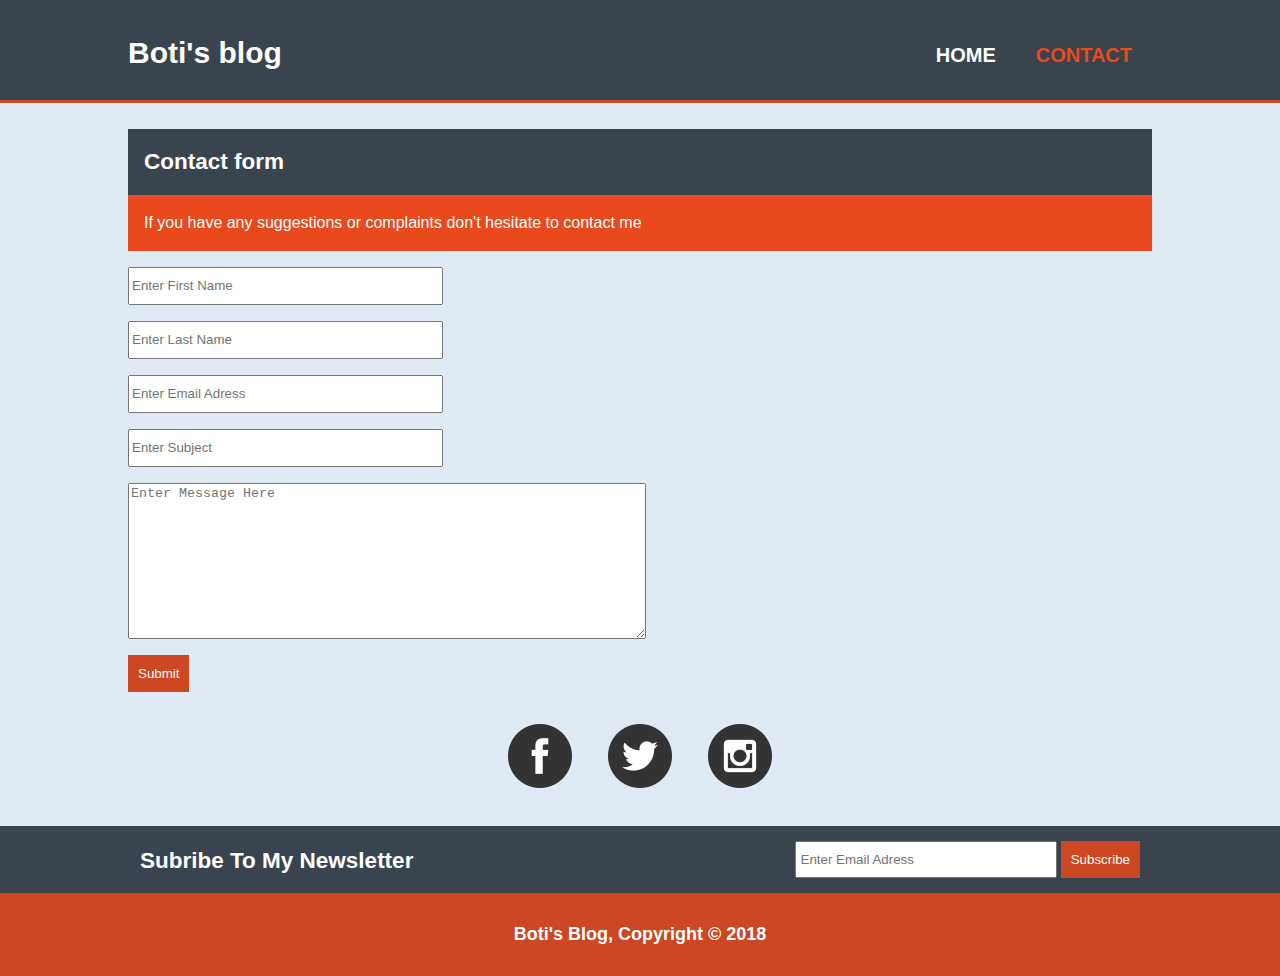
==== contact.html @ 34866ab0 "initial commit" ====
<!DOCTYPE html>
<html lang="en">
<head>
    <meta charset="UTF-8">
    <meta name="viewport" content="width=device-width, initial-scale=1.0">
    <meta http-equiv="X-UA-Compatible" content="ie=edge">
    <link rel="stylesheet" href="css/style.css">
    <title>My Blog</title>
</head>
<body>

    <header>
        <div class="container">
            <div id="main-header">
                <h1>Boti's blog</h1>
            </div>
            <nav id="main-nav">
                <ul>
                    <li><a href="index.html">Home</a></li>
                    <li class="current"><a href="contact.html">Contact</a></li>
                </ul>
            </nav>
        </div>
    </header>

    <main id="form">
        <div class="container">
            <h2>Contact form</h2>
            <p>If you have any suggestions or complaints don't hesitate to contact me</p>
            <form class="contact-formular" action="#">
                <input type="text" name="" id="" placeholder="Enter First Name">
                <input type="text" name="" id="" placeholder="Enter Last Name">
                <input type="email" name="" id="" placeholder="Enter Email Adress">
                <input type="text" name="" id="" placeholder="Enter Subject">
                <textarea name="" id="" cols="30" rows="10" placeholder="Enter Message Here"></textarea>
                <button type="submit" class="button-1">Submit</button>
            </form>
        </div>
    </main>


    <div class="container">
            <nav id="secondary-nav">
                <ul>
                    <li>
                        <a href="https://www.facebook.com/" target="_blank">
                            <img src="css/images/if_online_social_media_facebook_734386.png" alt="facebook icon">
                        </a>
                    </li>
                    <li>
                        <a href="https://twitter.com/?lang=en" target="_blank">
                            <img src="css/images/if_twitter_online_social_media_734367.png" alt="twitter icon">
                        </a>
                    </li>
                    <li>
                        <a href="https://www.instagram.com/?hl=en" target="_blank">
                            <img src="css/images/if_instagram_online_social_media_photo_734395.png" alt="instagram icon">
                        </a>
                    </li>
                </ul>
            </nav>
        </div>
    
        <section id="newsletter">
            <div class="container">
                <h2>Subribe To My Newsletter</h2>
                <form action="#">
                    <input type="email" placeholder="Enter Email Adress">
                    <button type="submit" class="button-1">Subscribe</button>
                </form>
            </div>
        </section>
    
        <footer id="main-footer">
            <p>Boti's Blog, Copyright &copy; 2018</p>
        </footer>
    
    </body>
    </html>
---- css/style.css ----
body{
    font: 15px/1.5 Arial, Helvetica, sans-serif;
    margin: 0;
    padding: 0;
    background-color: rgb(224, 234, 245);
}

.container{
    width: 80%;
    margin: auto;
    overflow: hidden;
}

ul{
    margin: 0;
    padding: 0;
}

/* Header */

header{
    background-color: rgb(58, 68, 78);
    color: rgb(256, 256, 256);
    padding: 30px 0 0 0;
    min-height: 70px;
    border-bottom: rgb(204, 71, 34) 3px solid; 
}

header a{
    color: rgb(256, 256, 256);
    text-decoration: none;
    text-transform: uppercase;
    font-size: 20px;
    font-weight: bold;
}

header li{
    display: block;
    float: left;
    padding: 0 20px;
}

header #main-header{
    float: left;
}

header #main-header h1{
    margin: 0;
}

header nav{
    float: right;
    margin: 10px 0 0 0;
}

header .current a{
    color: rgb(232, 73, 29);
}

header a:hover{
    color: rgb(18, 141, 24);
}

/* Showcase */

#showcase{
    min-height: 400px;
    background: url(https://dentist123-wpengine.netdna-ssl.com/wp-content/uploads/2018/04/dental-emergency-travelling-825x550.jpg);
    background-repeat: no-repeat;
    background-size: cover;
    background-position: center;
    text-align: center;
    color: rgb(153, 0, 0);
}

#showcase h2{
    margin: 10px 0 0 0;
    font-size: 38px;
}

/* Main */

main{
    margin: 26px 0 0 0;
}

article{
    float: left;
    width: 65%;
}

article .article-header, aside .aside-header{
    padding: 0;
    border: none;
}

article .article-header h2, aside .aside-header h2{
    margin: 0;
    padding: 18px 0 0 0;
    text-align: center;
}

article p{
    margin: 24px 0;
    font-size: 16px;
}

article img{
    width: 100%;
}

aside{
    float: right;
    width: 20%;
    position: absolute;
    right: 130px;
}

aside p{
    background-color: rgb(245, 57, 57);
    margin: 0;
    padding: 16px;
    text-align: center;
}

aside ul{
    background-color: rgb(252, 164, 49);
    list-style-position: inside;
    padding: 0 0 0 16px;
}

.dropdown-content{
    display: none;
}

.dropdown:hover .dropdown-content{
    display: block;
}

/* Social Media */

#secondary-nav{
    display: flex;
    justify-content: center;
    margin: 32px 0;
}

#secondary-nav li{
    display: inline-block;
    list-style: none;
    margin: 0 16px;
}

/* Newsletter */

#newsletter{
    padding: 15px;
    color: rgb(256, 256, 256);
    background-color: rgb(58, 68, 78);
    position: sticky;
    bottom: 0;
}

#newsletter h2{
    float: left;
    margin: 0;
    margin: 3px 0 0 0;
}

#newsletter form{
    float: right;
    margin: 0;
}

#newsletter input[type="email"]{
    padding: 4px;
    height: 25px;
    width: 250px;
}

.button-1{
    border: none;
    color: rgb(256, 256, 256);
    background: rgb(204, 71, 34);
    height: 37px;
    padding: 10px;
}

/* Contact form */

.contact-formular input{
    display: block;
    width: 30%;
    height: 32px;
    margin-top: 16px;
}

form textarea{
    display: block;
    width: 50%;
    margin-top: 16px;
}

form h2{
    font-size: 16px;
}

#form h2{
    background-color: rgb(58, 68, 78);
    padding: 16px;
    margin: 0;
    color: rgb(256, 256, 256);
}

#form p{
    background-color: rgb(232, 73, 29);
    color: rgb(256, 256, 256);
    margin: 0;
    padding: 16px;
    font-size: 16px;
}

#form button{
    margin-top: 16px;
}

/* Footer */

footer{
    padding: 10px;
    color: rgb(256, 256, 256);
    background-color: rgb(204, 71, 34);
    text-align: center;
}

footer p{
    font-size: 18px;
    font-weight: bold;
}
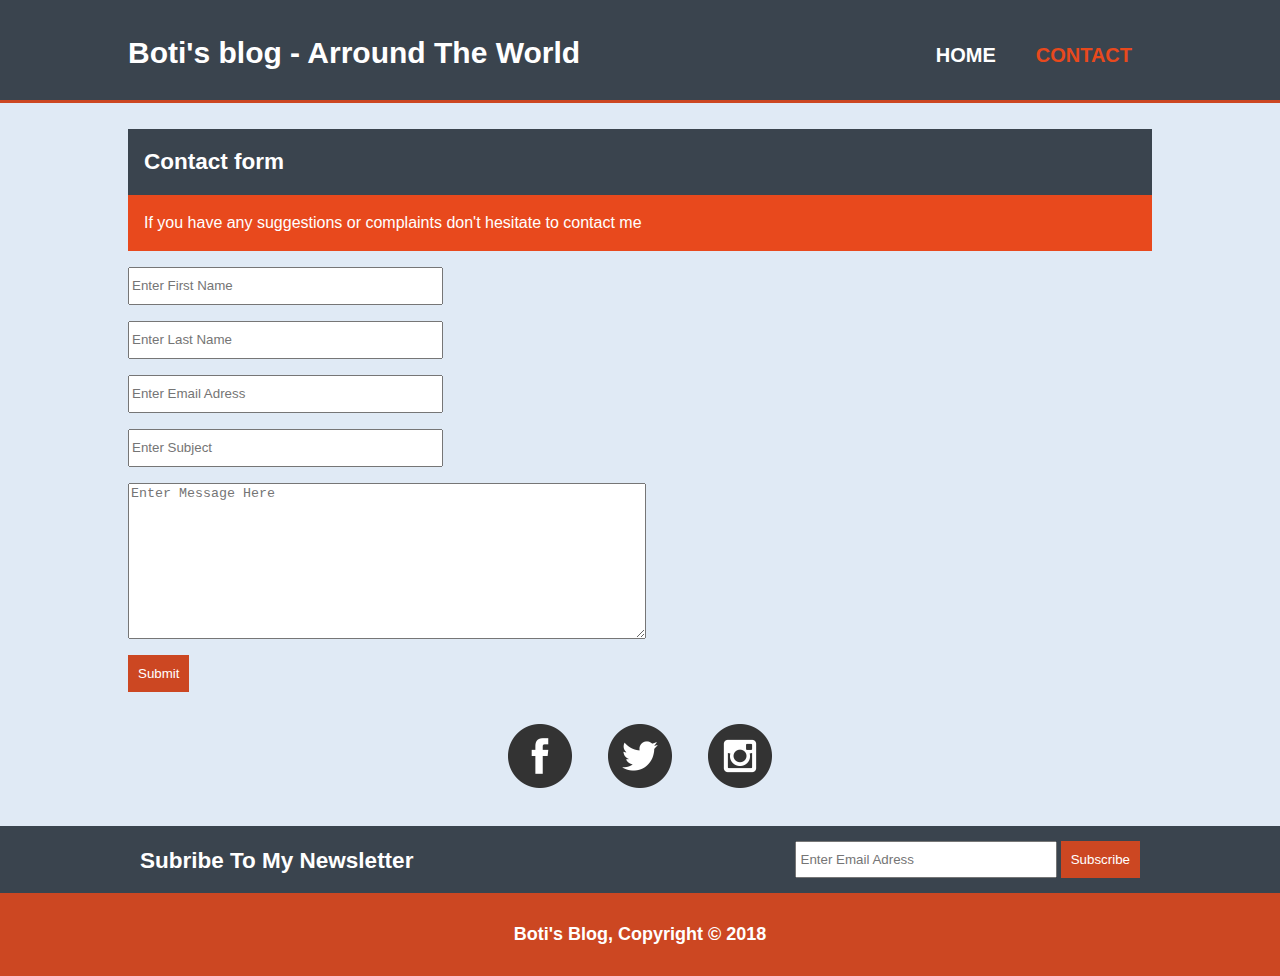
==== commit 7eb48203: "changed h1" ====
--- a/contact.html
+++ b/contact.html
@@ -12,7 +12,7 @@
     <header>
         <div class="container">
             <div id="main-header">
-                <h1>Boti's blog</h1>
+                <h1>Boti's blog - Arround The World</h1>
             </div>
             <nav id="main-nav">
                 <ul>
--- a/css/style.css
+++ b/css/style.css
@@ -73,11 +73,6 @@
     color: rgb(153, 0, 0);
 }
 
-#showcase h2{
-    margin: 10px 0 0 0;
-    font-size: 38px;
-}
-
 /* Main */
 
 main{
